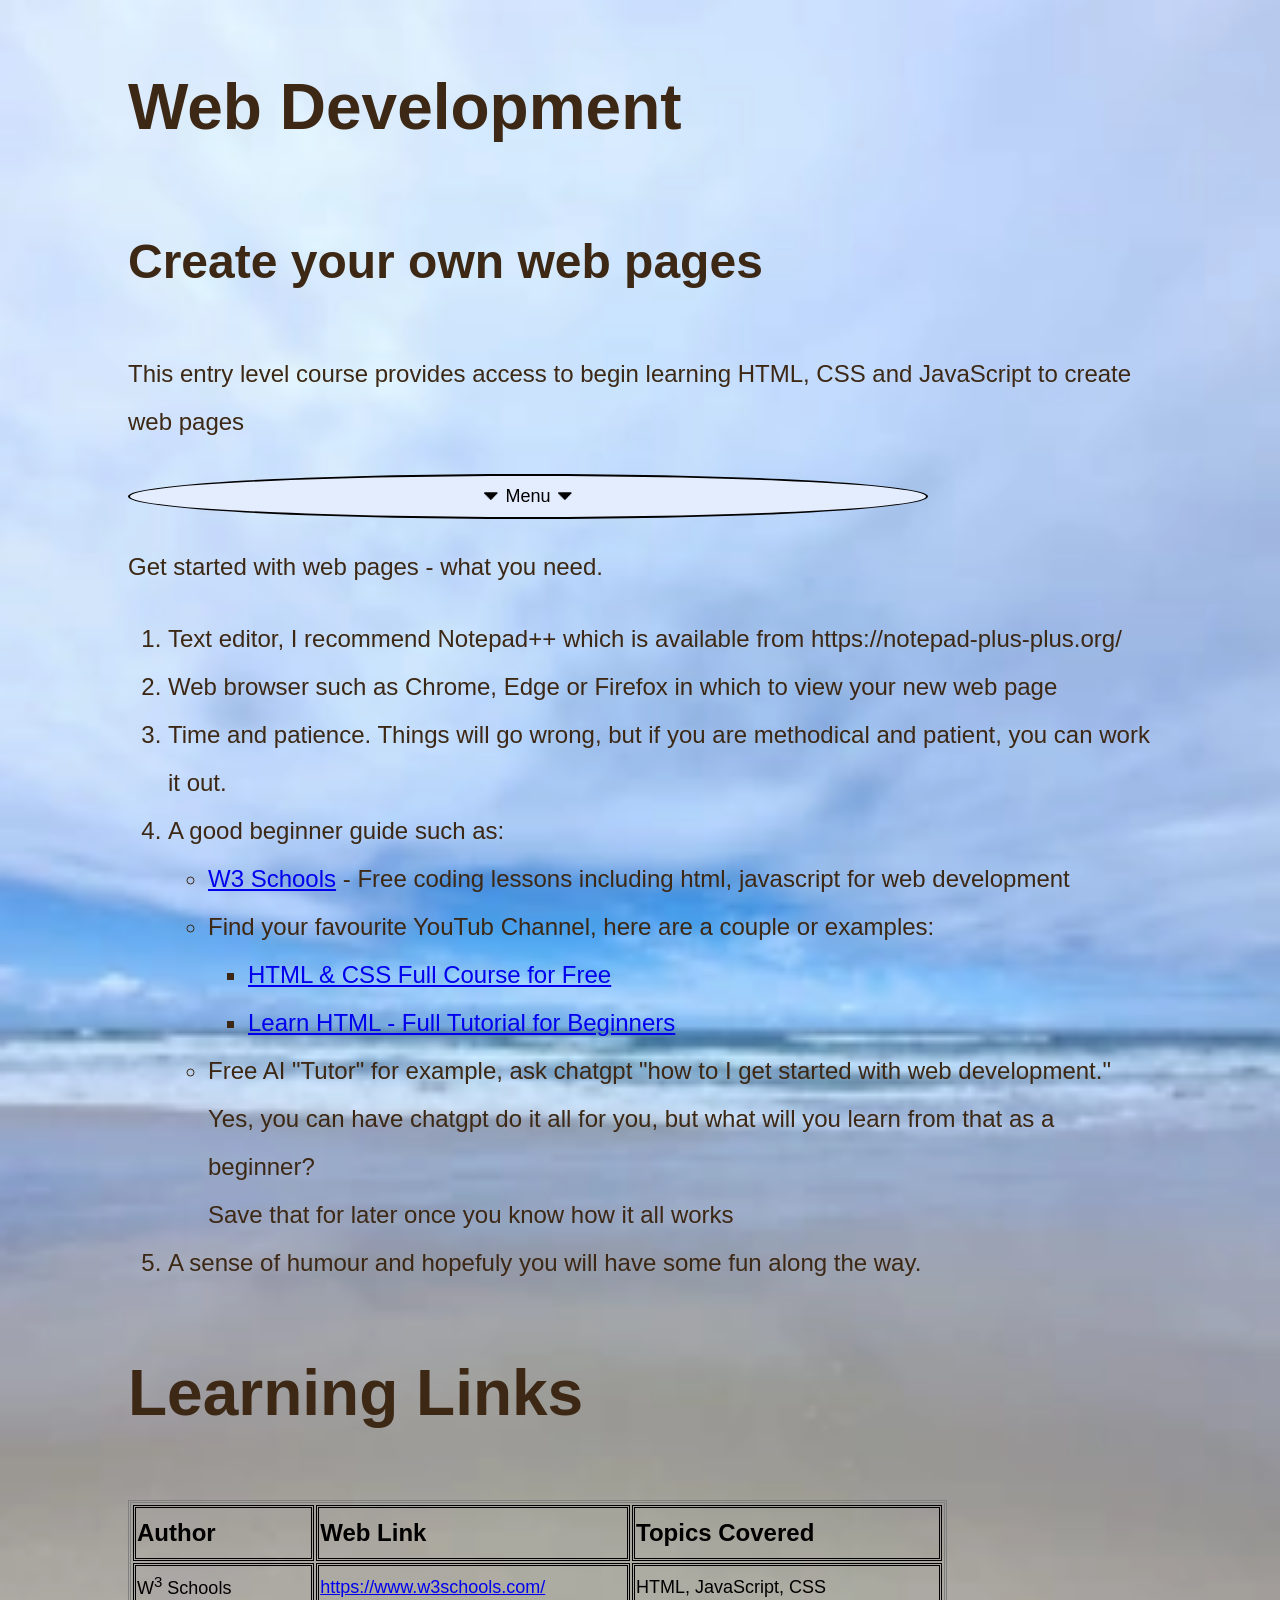
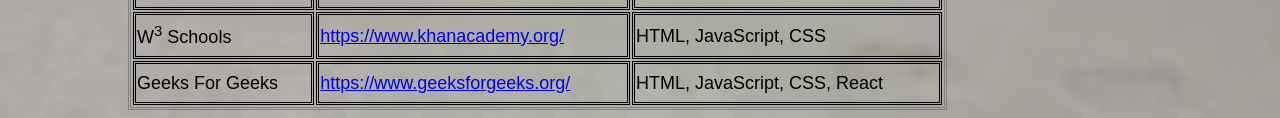
==== index.html @ 36797769 "Add files via upload" ====
<!doctype html>
<html>
	<head>
		<link rel="stylesheet" href="css/style.css">
		<title>Web Development for newbies</title>
	</head>
	<body>
	<h1>Web Development</h1>
	<h2>Create your own web pages</h2>
	
	<p>This entry level course provides access to begin learning HTML, CSS and JavaScript to create web pages</p>
	
	<div class="dropdown"> <!-- Contents of the dropdown menu -->
    	<button id="dropdownButton"><b>&#9207</b> Menu <b>&#9207</b></button>
		    <div id="dropdownContent" class="dropdown-content">
		    <a href="index.html">Home</a>
		    <a href="about.html">About</a>
		    <a href="style_sheets.html">Style sheets for web pages</a>
	    </div>
    </div> 	

	<script src="js/myJavaScript.js"></script>

	<p>
		Get started with web pages - what you need.

		<ol>
			<li>Text editor, I recommend Notepad++ which is available from https://notepad-plus-plus.org/</li>
			<li>Web browser such as Chrome, Edge or Firefox in which to view your new web page</li>
			<li>Time and patience. Things will go wrong, but if you are methodical and patient, you can work it out.</li>
			<li>A good beginner guide such as:</li>
				<ul>
					<li><a href="https://www.w3schools.com/" target="_blank">W3 Schools</a> - Free coding lessons including html, javascript for web development</li>
					<li>Find your favourite YouTub Channel, here are a couple or examples:</li>
						<ul>
							<li><a href="https://www.youtube.com/watch?v=HGTJBPNC-Gw" target="_blank">HTML & CSS Full Course for Free</a></li>
							<li><a href="https://www.youtube.com/watch?v=kUMe1FH4CHE" target="_blank">Learn HTML - Full Tutorial for Beginners</a></li>
						</ul>
					<li>Free AI "Tutor" for example, ask chatgpt "how to I get started with web development." <br>
						Yes, you can have chatgpt do it all for you, but what will you learn from that as a beginner?<br> 
						Save that for later once you know how it all works
					</li>
				</ul>
			<li>A sense of humour and hopefuly you will have some fun along the way.</li>
			</ol>
	</p>


    <h1>Learning Links</h1>
	<table>
		<tr>
			<th>
				Author
			</th>
			<th>
				Web Link
			</th>		
			<th>
				Topics Covered
			</th>					
		</tr>
		<tr>
			<td>
				W<sup>3</sup> Schools
			</td>
			<td>
				<a href="https://www.w3schools.com/" target="_blank">https://www.w3schools.com/</a>
			</td>			
			<td>
				HTML, JavaScript, CSS
			</td>
		</tr>
		<tr>
			<td>
				W<sup>3</sup> Schools
			</td>
			<td>
				<a href="https://www.khanacademy.org/" target="_blank">https://www.khanacademy.org/</a>
			</td>			
			<td>
				HTML, JavaScript, CSS
			</td>
		</tr>
		<tr>
			<td>
				Geeks For Geeks
			</td>
			<td>
				<a href="https://www.geeksforgeeks.org/" target="_blank">https://www.geeksforgeeks.org/</a>
			</td>			
			<td>
				HTML, JavaScript, CSS, React
			</td>
		</tr>			
	</table>
  </body>
</html>
---- css/style.css ----
/*
Style sheet for ICTPG302 ICTWEB304 Assessment AT3
*/
title { /* title object formating */
	color:#3c2814; 
	font-family: "Lato", sans-serif;
}

h1 {  /* Heading 1 object formating */
	color:#3c2814; 
	font-family: "Lato", sans-serif;
	text-align: Left;	
	font-size:48pt;
}

h2 { /* Heading 2 object formating */
	color:#3c2814; 
	font-family: "Lato", sans-serif;
	text-align: Left;	
	font-size:36pt;
}

p { /* Paragraph object formating */
	color:#3c2814; 
	font-family: "Lato", sans-serif;
	font-size:18pt;
	text-align: left;	
	/* border: 20px solid Tomato; */
}

body { /* Body object formating */
	background-image: url('../images/Sea.webp');
	background-repeat: no-repeat;
	background-size: cover;
	text-align: left;	
	font-size:18pt;	
	max-width: 100%;
	margin-left: 10%;
	margin-right: 10%;
	line-height: 2; /* Recommended: 1.5 times the font size */
}

li { /* List object formating */
	color:#3c2814; 
	font-family: "Lato", sans-serif;
	font-size:18pt;	
	line-height: 2; /* Recommended: 1.5 times the font size */
}

.dropdown { /* Dropdown menu formating - position */
	position: relative; /* Position */
	display: inline-block 
}

.dropdown button { /* Menu Button object formating */
	padding: 10px;
	font-size: 18px;
	cursor: pointer;
	background-color: rgb(228, 237, 254);
	border-style: solid;
	border-radius: 50%; /*square is boring, make it rounder*/
	cursor: pointer;
	width: 800px;
}

/* dropdown list content formating */
.dropdown-content { 
	display: none;
	position: relative;
	background-color: rgb(228, 237, 254);
	min-width: 360px;
	z-index: 1;
	font-family: "Lato", sans-serif;
	border-style: solid;
	border-radius: 5%; /*square is boring, make it rounder, but not as round as the button*/
}

.dropdown-content a { /* Additional dropbdown list content formating */
	padding: 12px 16px;
	text-decoration: none;
	display: block;
	color: black;
	border-color: black;
}

.dropdown-content a:hover { /* formating of items in the menu */
	background-color: lightgray;
}		

table { /* Table formatting */
	border-style: double;
	width: 80%;
}

th { /*table header formatting */
	font-family: "Lato", sans-serif;
	font-size: 24px;
	border-style: double;
}

td { /*table data (rows and columns) formatting */
	font-family: "Lato", sans-serif;
	font-size: 18px;
	border-style: double;
}
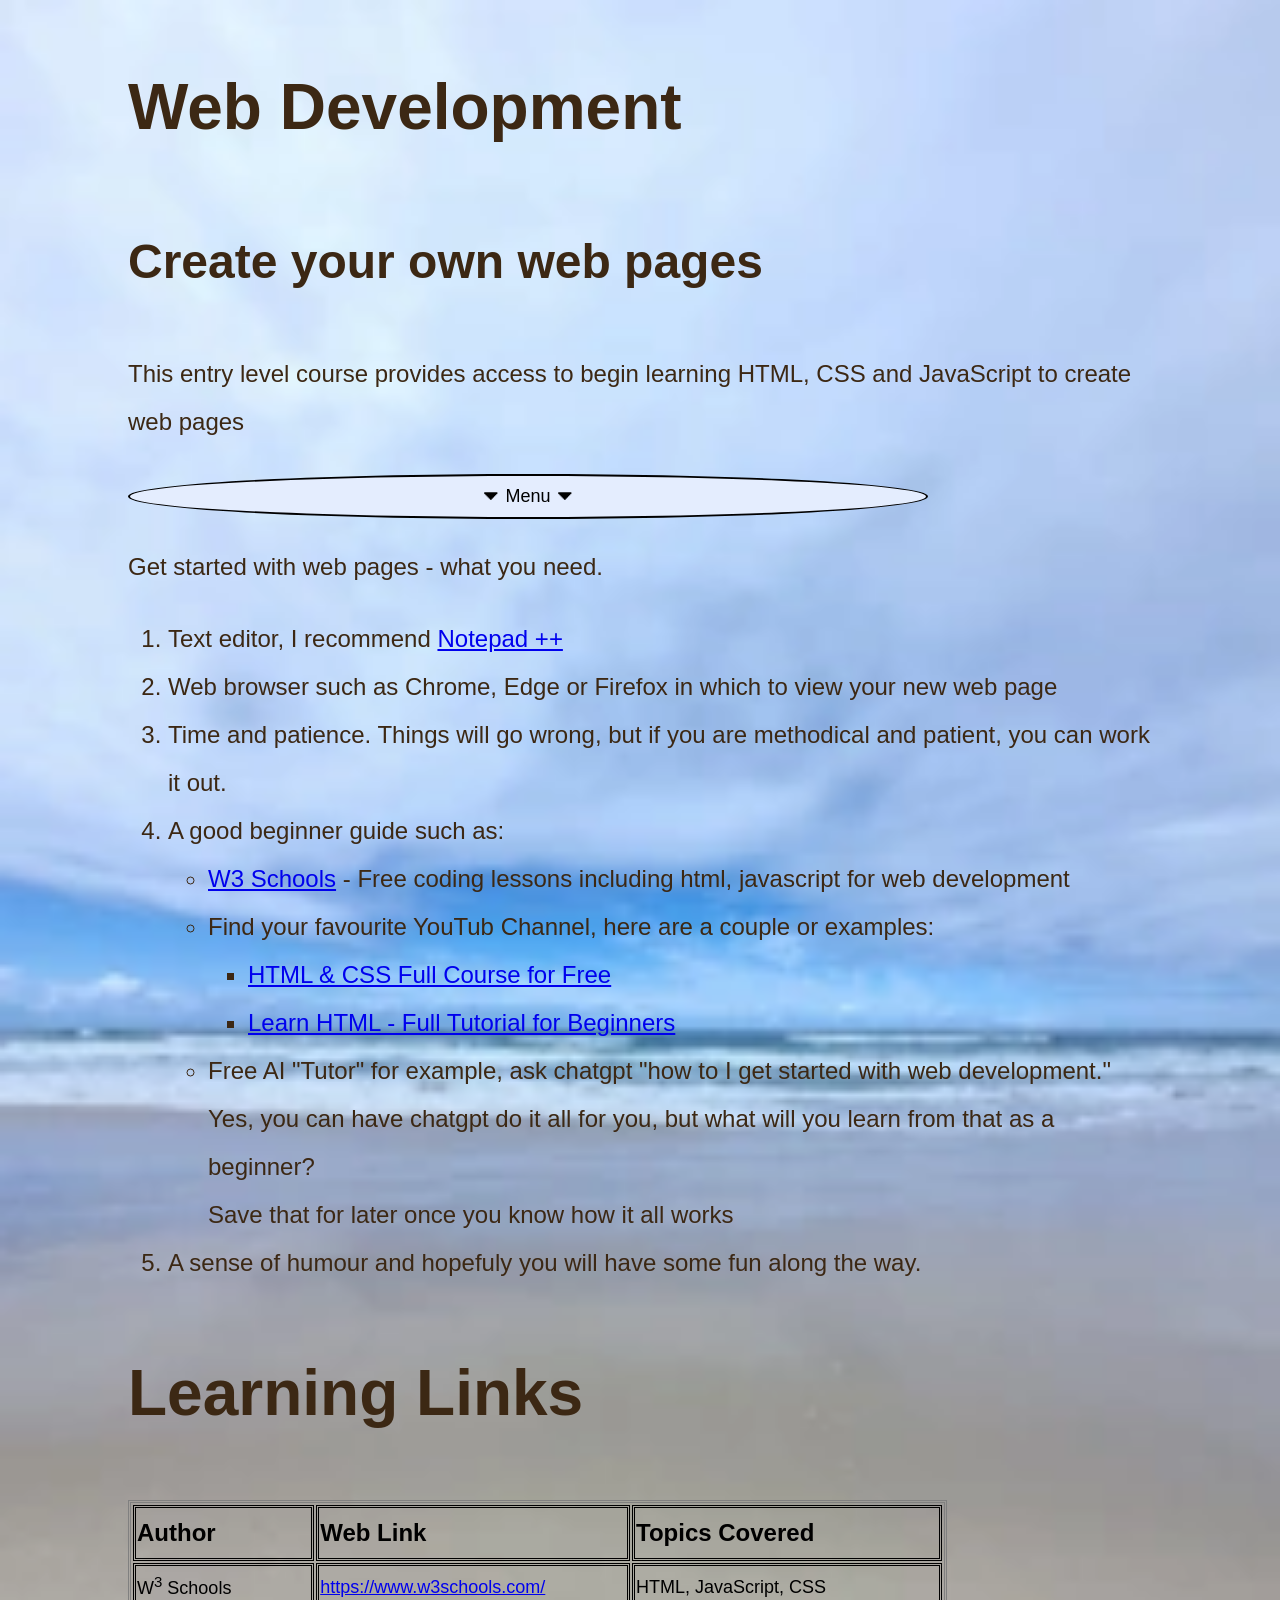
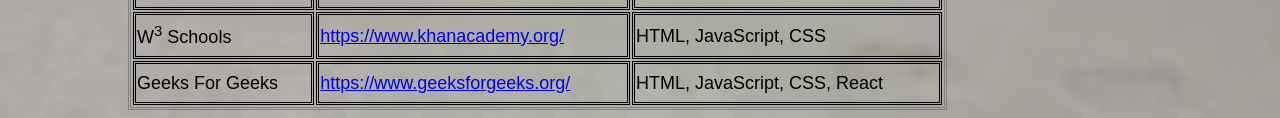
==== commit 2df6060d: "Update index.html Fixed link on home page to Notepad ++" ====
--- a/index.html
+++ b/index.html
@@ -25,7 +25,7 @@
 		Get started with web pages - what you need.
 
 		<ol>
-			<li>Text editor, I recommend Notepad++ which is available from https://notepad-plus-plus.org/</li>
+			<li>Text editor, I recommend <a href="https://notepad-plus-plus.org/" target="_blank">Notepad ++</a></li>
 			<li>Web browser such as Chrome, Edge or Firefox in which to view your new web page</li>
 			<li>Time and patience. Things will go wrong, but if you are methodical and patient, you can work it out.</li>
 			<li>A good beginner guide such as:</li>
@@ -94,4 +94,4 @@
 		</tr>			
 	</table>
   </body>
-</html>+</html>
